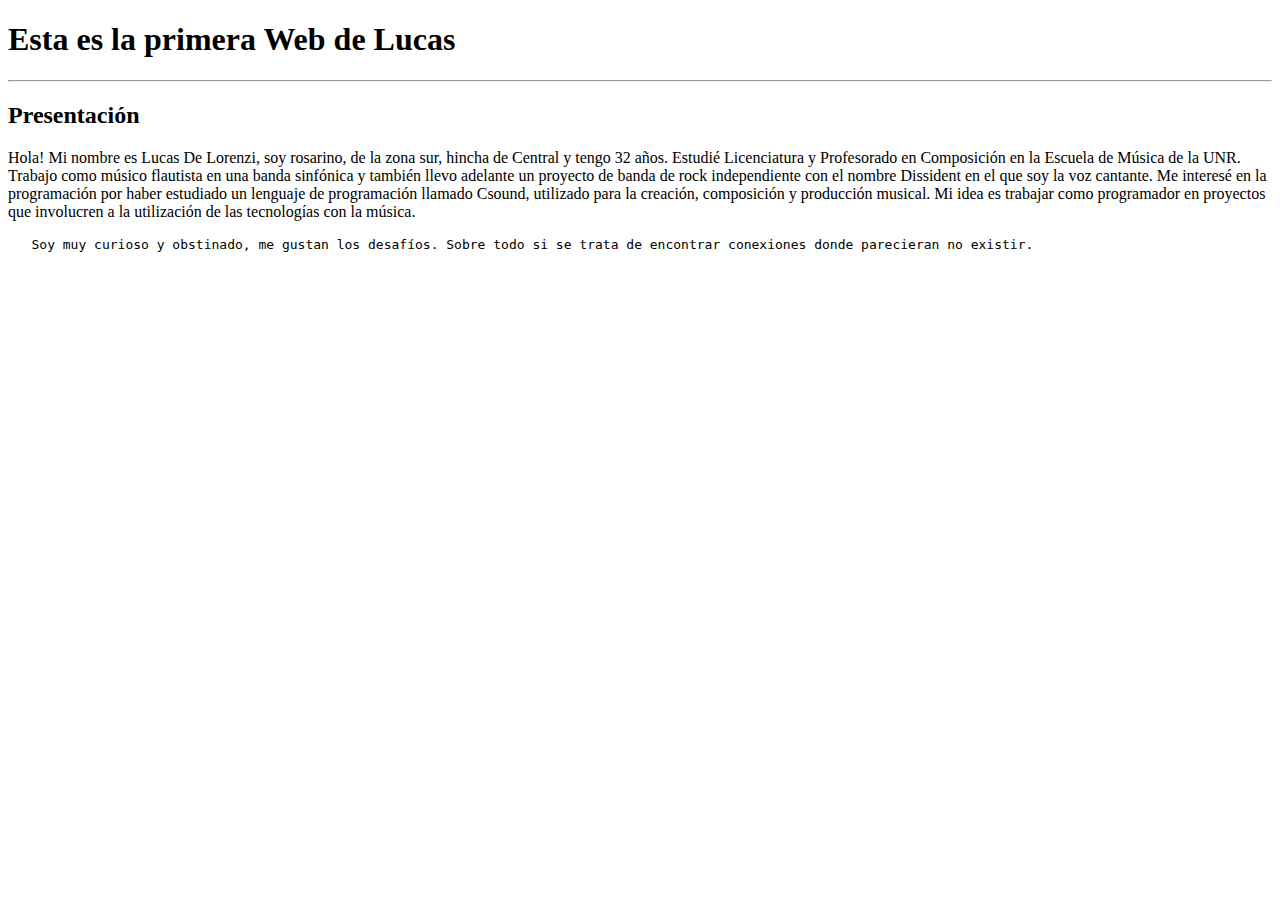
==== U02P01/index.html @ c91cae1f "U02P01 Agregado de index.html" ====
<!DOCTYPE html>
<html lang="en">
<head>
    <meta charset="UTF-8">
    <meta http-equiv="X-UA-Compatible" content="IE=edge">
    <meta name="viewport" content="width=device-width, initial-scale=1.0">
    <title>Mi primera Web</title>
</head>
<body>
    <h1>Esta es la primera Web de Lucas</h1>
    <hr>
    <h2>Presentación</h2>
    <p>Hola! Mi nombre es Lucas De Lorenzi, soy rosarino, de la zona sur, hincha de Central y tengo 32 años. Estudié
        Licenciatura y Profesorado en Composición en la Escuela de Música de la UNR. Trabajo como músico flautista en una banda sinfónica y 
        también llevo adelante un proyecto de banda de rock independiente con el nombre Dissident en el que soy la voz cantante. Me interesé
        en la programación por haber estudiado un lenguaje de programación llamado Csound, utilizado para la creación, composición y producción musical.
        Mi idea es trabajar como programador en proyectos que involucren a la utilización de las tecnologías con la música.
    </p>
    <pre>   Soy muy curioso y obstinado, me gustan los desafíos. Sobre todo si se trata de encontrar conexiones donde parecieran no existir.
    </pre>

</body>
</html>
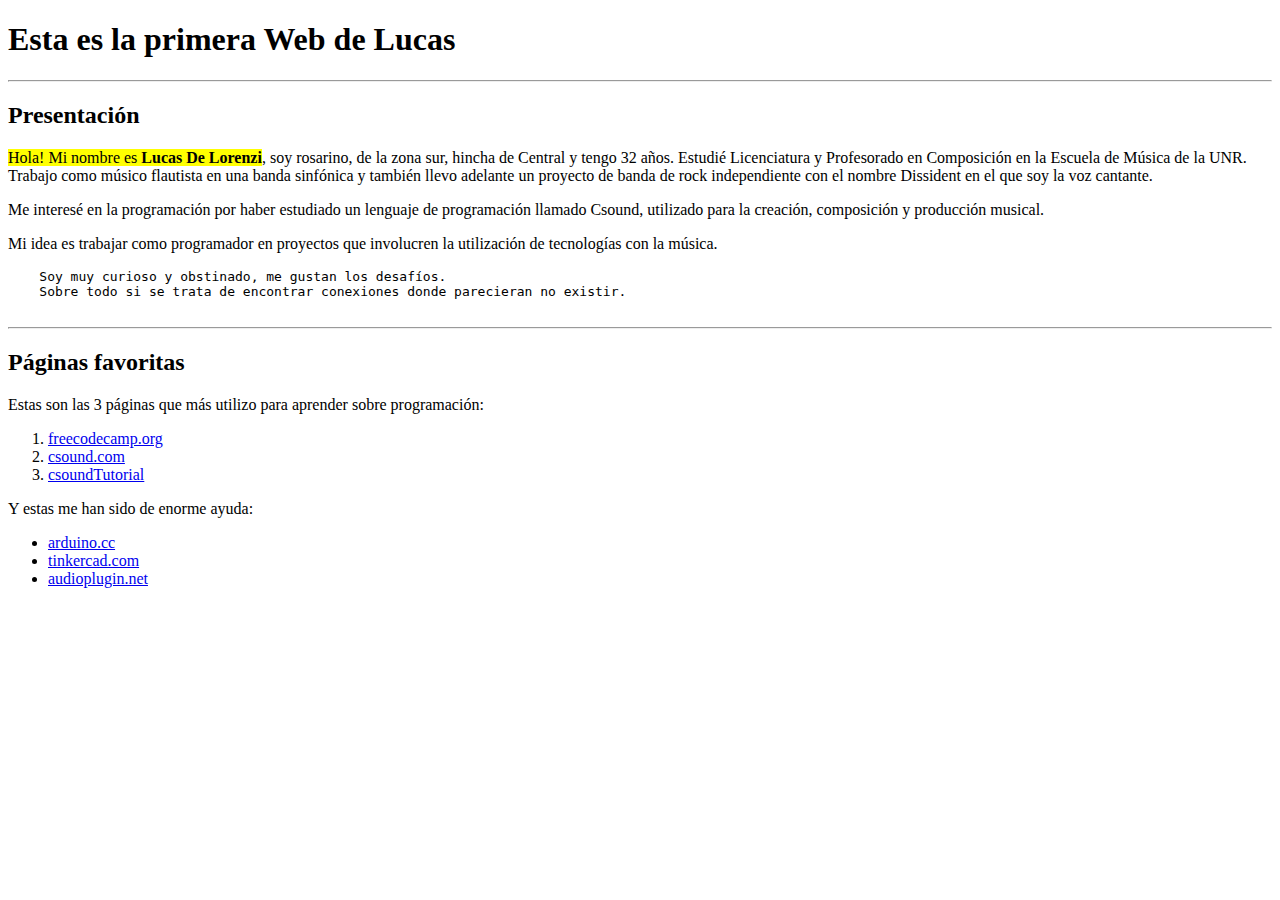
==== commit a3c11813: "#7 add favorite webs" ====
--- a/U02P01/index.html
+++ b/U02P01/index.html
@@ -1,23 +1,49 @@
 <!DOCTYPE html>
 <html lang="en">
+
 <head>
     <meta charset="UTF-8">
     <meta http-equiv="X-UA-Compatible" content="IE=edge">
     <meta name="viewport" content="width=device-width, initial-scale=1.0">
     <title>Mi primera Web</title>
 </head>
+
 <body>
     <h1>Esta es la primera Web de Lucas</h1>
     <hr>
     <h2>Presentación</h2>
-    <p>Hola! Mi nombre es Lucas De Lorenzi, soy rosarino, de la zona sur, hincha de Central y tengo 32 años. Estudié
-        Licenciatura y Profesorado en Composición en la Escuela de Música de la UNR. Trabajo como músico flautista en una banda sinfónica y 
-        también llevo adelante un proyecto de banda de rock independiente con el nombre Dissident en el que soy la voz cantante. Me interesé
-        en la programación por haber estudiado un lenguaje de programación llamado Csound, utilizado para la creación, composición y producción musical.
-        Mi idea es trabajar como programador en proyectos que involucren a la utilización de las tecnologías con la música.
+    <p><mark>Hola! Mi nombre es <strong>Lucas De Lorenzi</strong></mark>, soy rosarino, de la zona sur, hincha de Central y tengo 32
+        años. Estudié
+        Licenciatura y Profesorado en Composición en la Escuela de Música de la UNR. Trabajo como músico flautista en
+        una banda sinfónica y
+        también llevo adelante un proyecto de banda de rock independiente con el nombre Dissident en el que soy la voz
+        cantante. 
     </p>
-    <pre>   Soy muy curioso y obstinado, me gustan los desafíos. Sobre todo si se trata de encontrar conexiones donde parecieran no existir.
+    <p>Me interesé
+        en la programación por haber estudiado un lenguaje de programación llamado Csound, utilizado para la creación,
+        composición y producción musical.
+    </p>
+    <p> Mi idea es trabajar como programador en proyectos que involucren la utilización de tecnologías con la
+        música.
+    </p>
+    <pre>    Soy muy curioso y obstinado, me gustan los desafíos.
+    Sobre todo si se trata de encontrar conexiones donde parecieran no existir.
     </pre>
+    <hr>
+    <h2>Páginas favoritas</h2>
+    <p>Estas son las 3 páginas que más utilizo para aprender sobre programación:</p>
+    <ol>
+        <li><a href="https://www.freecodecamp.org/" target="blank">freecodecamp.org</a></li>
+        <li><a href="https://csound.com/" target="blank">csound.com</a></li>
+        <li><a href="https://gsenna.github.io/learn-csound-site/" target="blank">csoundTutorial</a></li>
+    </ol>
+    <p>Y estas me han sido de enorme ayuda:</p>
+    <ul>
+        <li><a href="https://www.arduino.cc/" target="blank">arduino.cc</a></li>
+        <li><a href="https://www.tinkercad.com/" target="blank">tinkercad.com</a></li>
+        <li><a href="https://audioplugin.net/" target="blank">audioplugin.net</a></li>
+    </ul>
 
 </body>
+
 </html>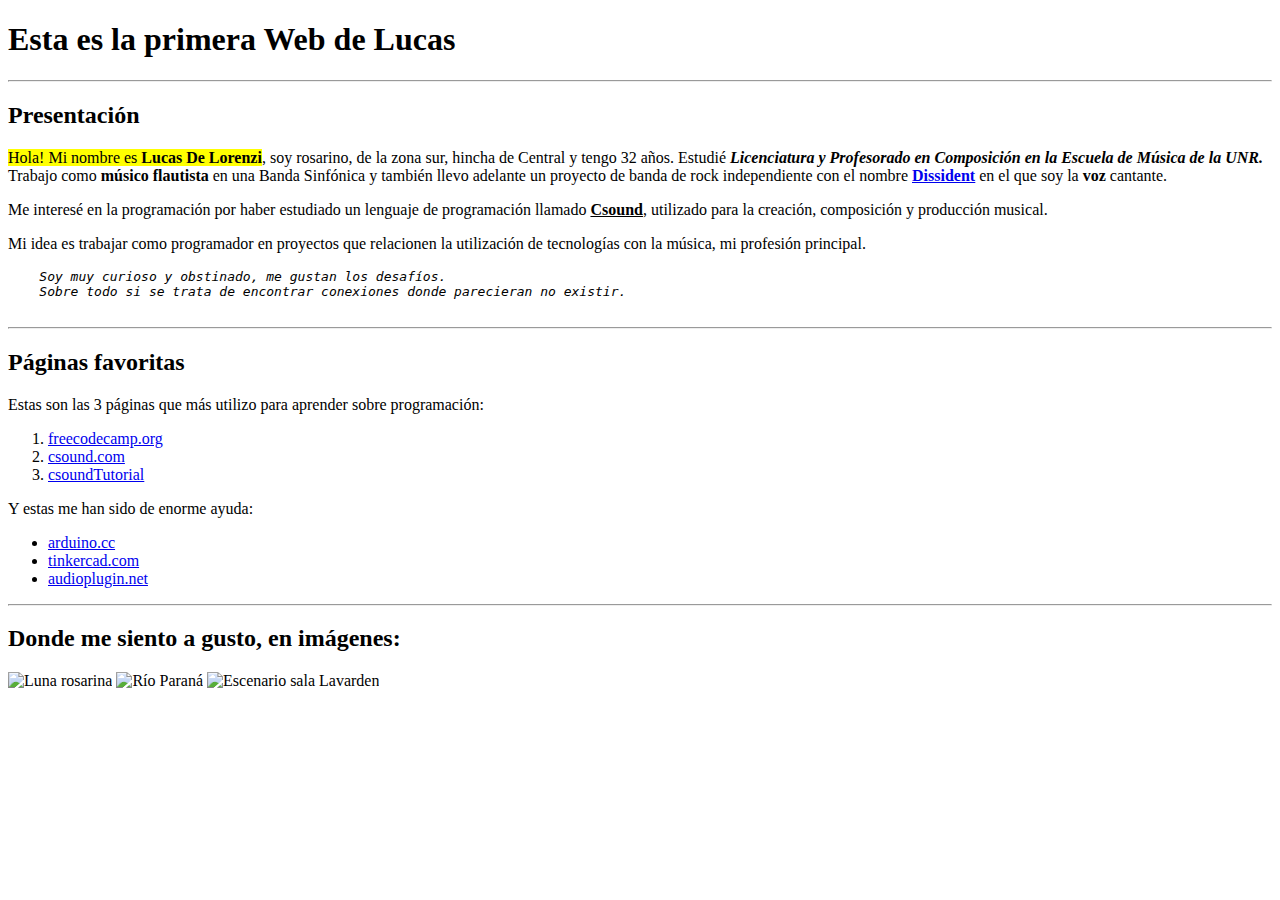
==== commit d47ce0e8: "add #7 #8 #9" ====
--- a/U02P01/index.html
+++ b/U02P01/index.html
@@ -12,37 +12,49 @@
     <h1>Esta es la primera Web de Lucas</h1>
     <hr>
     <h2>Presentación</h2>
-    <p><mark>Hola! Mi nombre es <strong>Lucas De Lorenzi</strong></mark>, soy rosarino, de la zona sur, hincha de Central y tengo 32
+    <p><mark>Hola! Mi nombre es <strong>Lucas De Lorenzi</strong></mark>, soy rosarino, de la zona sur, hincha de
+        Central y tengo 32
         años. Estudié
-        Licenciatura y Profesorado en Composición en la Escuela de Música de la UNR. Trabajo como músico flautista en
-        una banda sinfónica y
-        también llevo adelante un proyecto de banda de rock independiente con el nombre Dissident en el que soy la voz
-        cantante. 
+        <em><b>Licenciatura y Profesorado en Composición en la Escuela de Música de la UNR.</b></em><br />Trabajo como
+        <b>músico flautista</b> en
+        una Banda Sinfónica y
+        también llevo adelante un proyecto de banda de rock independiente con el nombre <a
+            href="https://dissident.com.ar/" target="_blank"><b><ins>Dissident</ins></b></a> en el que soy la <b>voz</b>
+        cantante.
     </p>
     <p>Me interesé
-        en la programación por haber estudiado un lenguaje de programación llamado Csound, utilizado para la creación,
+        en la programación por haber estudiado un lenguaje de programación llamado <ins><strong>Csound</strong></ins>,
+        utilizado para la creación,
         composición y producción musical.
     </p>
-    <p> Mi idea es trabajar como programador en proyectos que involucren la utilización de tecnologías con la
-        música.
+    <p> Mi idea es trabajar como programador en proyectos que relacionen la utilización de tecnologías con la
+        música, mi profesión principal.
     </p>
-    <pre>    Soy muy curioso y obstinado, me gustan los desafíos.
-    Sobre todo si se trata de encontrar conexiones donde parecieran no existir.
+    <pre><i>    Soy muy curioso y obstinado, me gustan los desafíos.
+    Sobre todo si se trata de encontrar conexiones donde parecieran no existir.</i>
     </pre>
     <hr>
     <h2>Páginas favoritas</h2>
     <p>Estas son las 3 páginas que más utilizo para aprender sobre programación:</p>
     <ol>
-        <li><a href="https://www.freecodecamp.org/" target="blank">freecodecamp.org</a></li>
-        <li><a href="https://csound.com/" target="blank">csound.com</a></li>
-        <li><a href="https://gsenna.github.io/learn-csound-site/" target="blank">csoundTutorial</a></li>
+        <li><a href="https://www.freecodecamp.org/" target="_blank">freecodecamp.org</a></li>
+        <li><a href="https://csound.com/" target="_blank">csound.com</a></li>
+        <li><a href="https://gsenna.github.io/learn-csound-site/" target="_blank">csoundTutorial</a></li>
     </ol>
     <p>Y estas me han sido de enorme ayuda:</p>
     <ul>
-        <li><a href="https://www.arduino.cc/" target="blank">arduino.cc</a></li>
-        <li><a href="https://www.tinkercad.com/" target="blank">tinkercad.com</a></li>
-        <li><a href="https://audioplugin.net/" target="blank">audioplugin.net</a></li>
+        <li><a href="https://www.arduino.cc/" target="_blank">arduino.cc</a></li>
+        <li><a href="https://www.tinkercad.com/" target="_blank">tinkercad.com</a></li>
+        <li><a href="https://audioplugin.net/" target="_blank">audioplugin.net</a></li>
     </ul>
+    <hr>
+    <h2>Donde me siento a gusto, en imágenes:</h2>
+    <img src="C:\SourceCode\UTN\LabComII\utn-labcomII-practices\img\luna.jpg" alt="Luna rosarina" title="Luna rosarina"
+        width="450" height="300">
+    <img src="C:\SourceCode\UTN\LabComII\utn-labcomII-practices\img\rio parana.jpg" alt="Río Paraná" title="Río Paraná"
+        width="200" height="300">
+    <img src="C:\SourceCode\UTN\LabComII\utn-labcomII-practices\img\Lavarden escenario.jpeg"
+        alt="Escenario sala Lavarden" title="Escenario sala Lavarden" width="500" height="300">
 
 </body>
 
